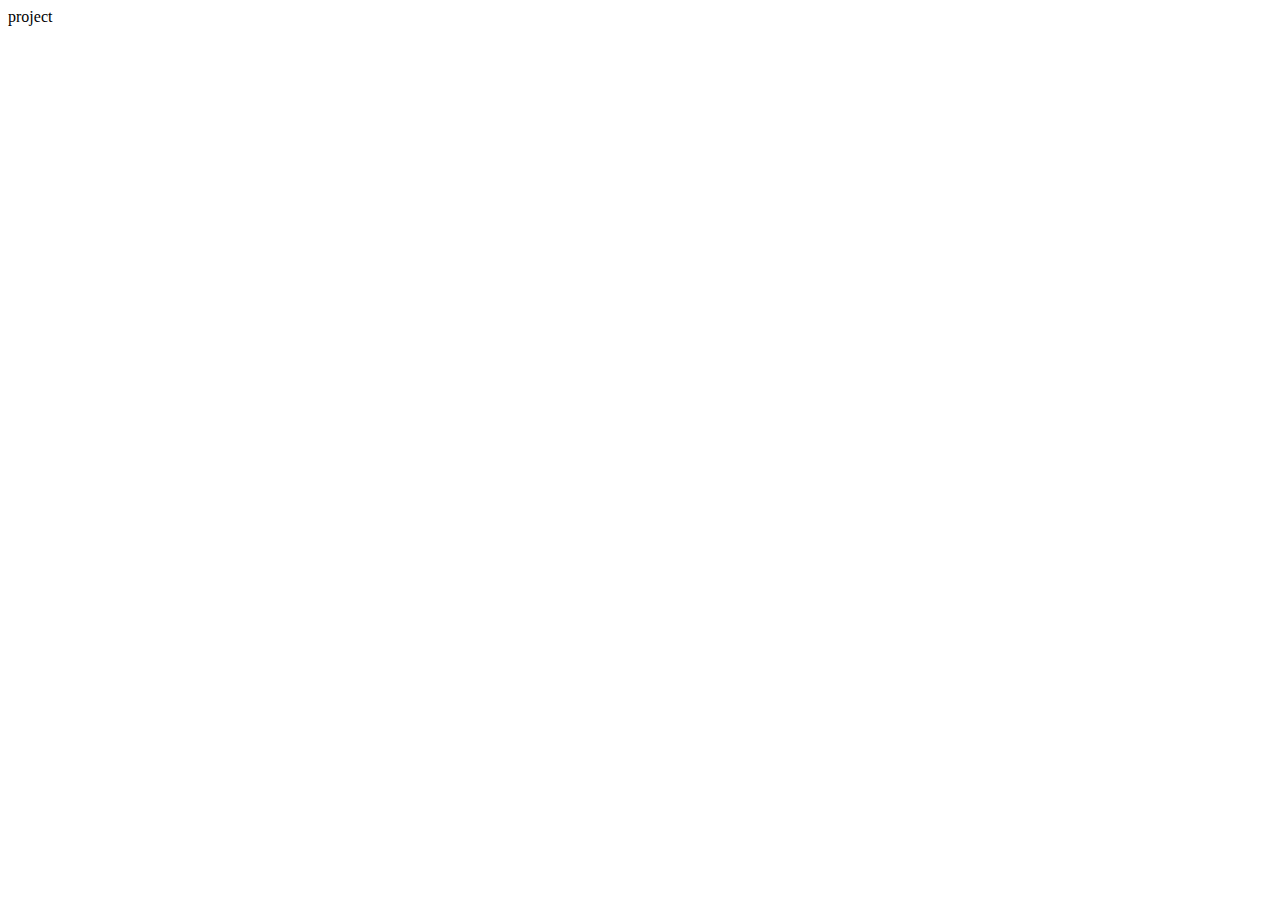
==== articles/project.html @ 8587c500 "포트폴리오 다시 만듬" ====
<!DOCTYPE html>
<html lang="en">
<head>
    <meta charset="UTF-8">
    <meta name="viewport" content="width=device-width, initial-scale=1.0">
    <link rel="stylesheet" href="text.css">
</head>
<body>
    project
</body>
</html>
---- articles/text.css ----
.mainTitle{
    font-size: 50px;
    font-weight: 700;
}

.subTitle{
    font-size: 25px;
    font-weight: 700;
    margin-top: 50px;
}

.nomal{
    margin-top: 10px;
    font-size: 19px;
}

.mini{
    margin-top: 10px;
}
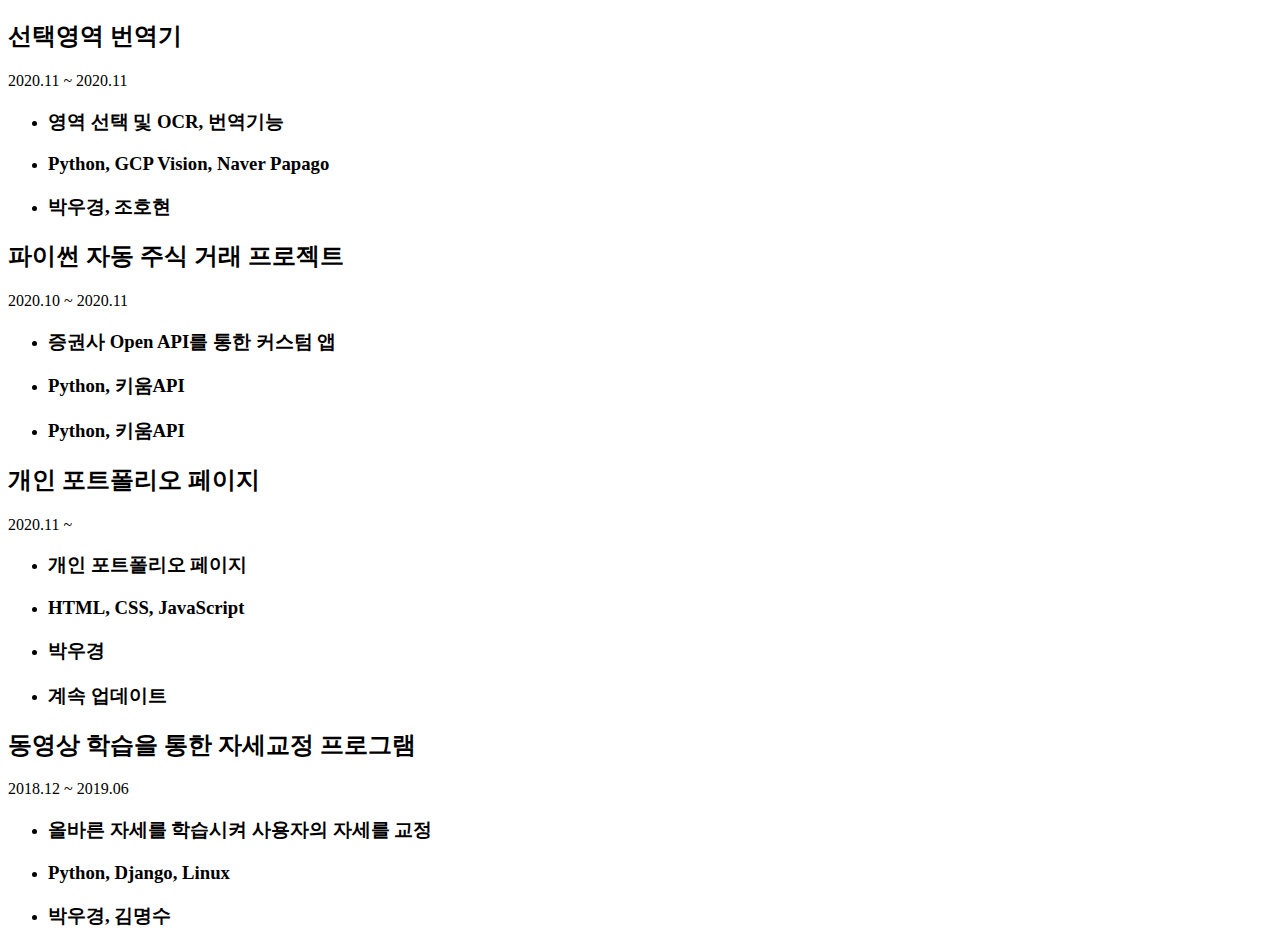
==== commit 1a107911: "프로젝트 페이지 업데이트" ====
--- a/articles/project.html
+++ b/articles/project.html
@@ -1,11 +1,85 @@
 <!DOCTYPE html>
 <html lang="en">
+
 <head>
     <meta charset="UTF-8">
     <meta name="viewport" content="width=device-width, initial-scale=1.0">
     <link rel="stylesheet" href="text.css">
 </head>
+
 <body>
-    project
+    <a href="https://github.com/dnrudzx/translation-of-selection" target="_blank">
+        <div>
+            <h2>선택영역 번역기</h2>
+            <p class="mini">2020.11 ~ 2020.11</p>
+            <ul>
+                <li>
+                    <h3>영역 선택 및 OCR, 번역기능</h3>
+                </li>
+                <li>
+                    <h3>Python, GCP Vision, Naver Papago</h3>
+                </li>
+                <li>
+                    <h3>박우경, 조호현</h3>
+                </li>
+            </ul>
+        </div>
+    </a>
+
+    <a href="https://github.com/dnrudzx/Stock_Trading_Project" target="_blank">
+        <div>
+            <h2>파이썬 자동 주식 거래 프로젝트</h2>
+            <p class="mini">2020.10 ~ 2020.11</p>
+            <ul>
+                <li>
+                    <h3>증권사 Open API를 통한 커스텀 앱</h3>
+                </li>
+                <li>
+                    <h3>Python, 키움API</h3>
+                </li>
+                <li>
+                    <h3>Python, 키움API</h3>
+                </li>
+            </ul>
+        </div>
+    </a>
+    <a href="https://github.com/dnrudzx/web" target="_blank">
+        <div>
+            <h2>개인 포트폴리오 페이지</h2>
+            <p class="mini">2020.11 ~</p>
+            <ul>
+                <li>
+                    <h3>개인 포트폴리오 페이지</h3>
+                </li>
+                <li>
+                    <h3>HTML, CSS, JavaScript</h3>
+                </li>
+                <li>
+                    <h3>박우경</h3>
+                </li>
+                <li>
+                    <h3>계속 업데이트</h3>
+                </li>
+            </ul>
+        </div>
+    </a>
+    <a href="https://github.com/dnrudzx/motion" target="_blank">
+        <div>
+            <h2>동영상 학습을 통한 자세교정 프로그램</h2>
+            <p class="mini">2018.12 ~ 2019.06</p>
+            <ul>
+                <li>
+                    <h3>올바른 자세를 학습시켜 사용자의 자세를 교정</h3>
+                </li>
+                <li>
+                    <h3>Python, Django, Linux</h3>
+                </li>
+                <li>
+                    <h3>박우경, 김명수</h3>
+                </li>
+            </ul>
+        </div>
+    </a>
 </body>
+
 </html>--- a/articles/text.css
+++ b/articles/text.css
@@ -16,4 +16,9 @@
 
 .mini{
     margin-top: 10px;
-}+}
+
+a{
+    text-decoration: none;
+    color: black;
+}
